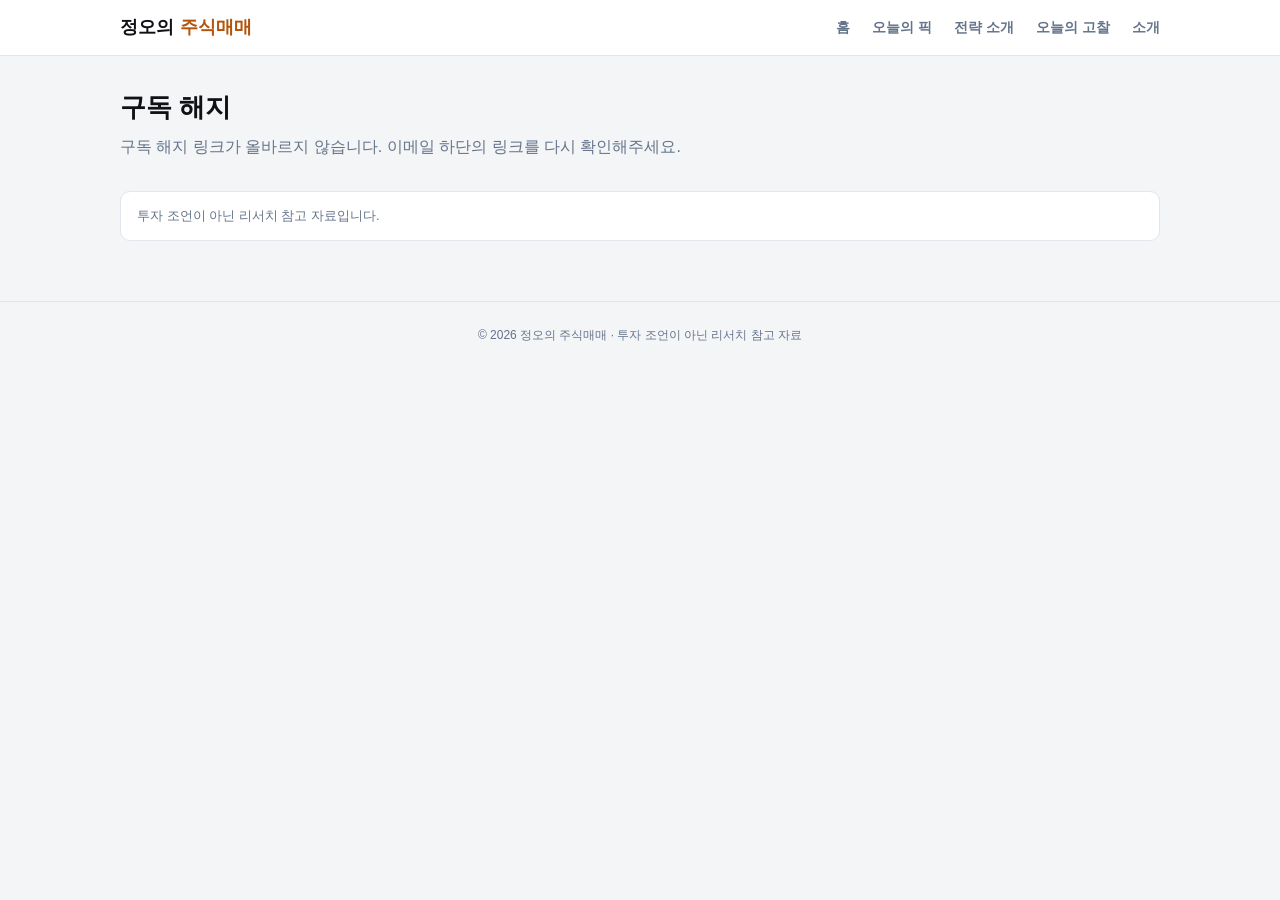
==== unsubscribe.html @ ff2b443e "이메일 구독 폼 + 구독 해지 페이지 추가 (로컬 커밋, 실배포 승인 대기) Co-Authored-By: Claude Sonnet 5 <noreply@anthropic.com>" ====
<!DOCTYPE html>
<html lang="ko">
<head>
<meta charset="utf-8">
<meta name="viewport" content="width=device-width, initial-scale=1">
<title>구독 해지 · 정오의 주식매매</title>
<link rel="stylesheet" href="styles.css">
</head>
<body>
<header class="site-header">
  <div class="nav-wrap">
    <a class="logo" href="index.html">정오의<span class="noon">주식매매</span></a>
    <ul class="nav-links">
      <li><a href="index.html">홈</a></li>
      <li><a href="index.html#picks">오늘의 픽</a></li>
      <li><a href="index.html#strategy">전략 소개</a></li>
      <li><a href="index.html#track-record">오늘의 고찰</a></li>
      <li><a href="index.html#about">소개</a></li>
    </ul>
  </div>
</header>

<main class="page">
  <h1>구독 해지</h1>
  <p class="lede" id="unsub-message">처리 중입니다...</p>

  <script>
  (function () {
    // 이메일 하단 "구독 해지" 링크가 이 페이지로 온다(?token=... 형태). 이 페이지는
    // deploy/에도 별도 정적 파일(unsubscribe.html)로 그대로 복사돼 SPA 해시 라우팅과
    // 무관하게 실제 URL로 바로 열린다 -- 이메일 링크는 실제 페이지 로드가 안전하다.
    // TODO: index.html의 구독 폼과 마찬가지로 실제 Supabase 프로젝트 값으로 채운다.
    var SUPABASE_URL = "";
    var SUPABASE_ANON_KEY = "";

    var msg = document.getElementById("unsub-message");
    var params = new URLSearchParams(location.search);
    var token = params.get("token");

    if (!token) {
      msg.textContent = "구독 해지 링크가 올바르지 않습니다. 이메일 하단의 링크를 다시 확인해주세요.";
      return;
    }
    if (!SUPABASE_URL || !SUPABASE_ANON_KEY) {
      msg.textContent = "구독 해지 기능이 아직 준비 중입니다.";
      return;
    }

    fetch(SUPABASE_URL + "/rest/v1/subscribers?unsubscribe_token=eq." + encodeURIComponent(token), {
      method: "PATCH",
      headers: {
        "Content-Type": "application/json",
        "apikey": SUPABASE_ANON_KEY,
        "Authorization": "Bearer " + SUPABASE_ANON_KEY,
        "Prefer": "return=representation",
      },
      body: JSON.stringify({ active: false }),
    })
      .then(function (res) { return res.json().then(function (rows) { return { ok: res.ok, rows: rows }; }); })
      .then(function (result) {
        if (result.ok && result.rows && result.rows.length > 0) {
          msg.textContent = "구독이 해지됐습니다. 그동안 봐주셔서 감사합니다.";
        } else {
          msg.textContent = "이미 해지됐거나 유효하지 않은 링크입니다.";
        }
      })
      .catch(function () {
        msg.textContent = "처리 중 문제가 생겼습니다. 잠시 후 다시 시도해주세요.";
      });
  })();
  </script>

  <div class="disclaimer">
    투자 조언이 아닌 리서치 참고 자료입니다.
  </div>
</main>

<footer class="site-footer">
  © 2026 정오의 주식매매 · 투자 조언이 아닌 리서치 참고 자료
</footer>
</body>
</html>
---- styles.css ----
:root {
  --bg: #f4f5f7;
  --card-bg: #ffffff;
  --card-bg-2: #fafbfc;
  --text: #0f1115;
  --muted: #64748b;
  --border: #e2e5eb;
  --up: #dc2626;
  --down: #2563eb;
  --flat: #6b7280;
  --accent: #111827;
  --brand: #b45309;
  --brand-soft: #fef3c7;
  --success: #16a34a;
  --danger: #dc2626;
  --shadow: 0 1px 2px rgba(15, 17, 21, 0.04), 0 8px 24px -12px rgba(15, 17, 21, 0.12);
  --grid-line: rgba(15, 17, 21, 0.06);
}
@media (prefers-color-scheme: dark) {
  :root {
    --bg: #0a0c10;
    --card-bg: #14171d;
    --card-bg-2: #191d24;
    --text: #e8eaed;
    --muted: #8b94a3;
    --border: #262b34;
    --up: #f87171;
    --down: #60a5fa;
    --flat: #9ca3af;
    --accent: #f3f4f6;
    --brand: #fbbf24;
    --brand-soft: #2e2408;
    --success: #4ade80;
    --danger: #f87171;
    --shadow: 0 1px 2px rgba(0, 0, 0, 0.3), 0 12px 32px -12px rgba(0, 0, 0, 0.55);
    --grid-line: rgba(255, 255, 255, 0.055);
  }
}
* { box-sizing: border-box; }
body {
  margin: 0;
  background: var(--bg);
  color: var(--text);
  font-family: -apple-system, "Segoe UI", Pretendard, "Noto Sans KR", sans-serif;
  line-height: 1.5;
  -webkit-font-smoothing: antialiased;
}
a { color: inherit; }
.num, .big, .kpi-value, td.up, td.down, td.flat, .ticker-item b {
  font-variant-numeric: tabular-nums;
  font-feature-settings: "tnum" 1;
}

/* Header / nav */
.site-header {
  position: sticky;
  top: 0;
  z-index: 10;
  background: var(--card-bg);
  border-bottom: 1px solid var(--border);
}
.nav-wrap {
  max-width: 1080px;
  margin: 0 auto;
  padding: 14px 20px;
  display: flex;
  align-items: center;
  justify-content: space-between;
  gap: 16px;
}
.logo {
  font-weight: 800;
  font-size: 18px;
  text-decoration: none;
  color: var(--text);
  display: flex;
  align-items: baseline;
  gap: 6px;
  /* 배포본(deploy/index.html)에서는 <a>가 아니라 <button data-route>로 바뀌므로
     브라우저 기본 버튼 테두리/배경을 지워 <a>였을 때와 똑같이 보이게 한다. */
  background: none;
  border: none;
  padding: 0;
  cursor: pointer;
  font-family: inherit;
}
.logo .noon { color: var(--brand); }
.nav-links {
  display: flex;
  gap: 22px;
  list-style: none;
  margin: 0;
  padding: 0;
  font-size: 14px;
}
.nav-links a, .nav-links button {
  text-decoration: none;
  color: var(--muted);
  font-weight: 600;
  white-space: nowrap;
  /* .logo와 같은 이유: 배포본에서는 <button data-route>가 된다 */
  background: none;
  border: none;
  padding: 0;
  cursor: pointer;
  font-family: inherit;
  font-size: inherit;
}
.nav-links a.active, .nav-links button.active,
.nav-links a:hover, .nav-links button:hover { color: var(--text); }

/* Ticker tape */
.ticker-tape {
  background: var(--accent);
  color: var(--bg);
  overflow: hidden;
  white-space: nowrap;
  position: relative;
}
.ticker-tape::before, .ticker-tape::after {
  content: "";
  position: absolute;
  top: 0; bottom: 0;
  width: 32px;
  z-index: 1;
  pointer-events: none;
}
.ticker-tape::before { left: 0; background: linear-gradient(90deg, var(--accent), transparent); }
.ticker-tape::after { right: 0; background: linear-gradient(270deg, var(--accent), transparent); }
.ticker-track {
  display: inline-flex;
  align-items: center;
  gap: 36px;
  padding: 8px 0;
  animation: ticker-scroll 38s linear infinite;
  will-change: transform;
}
.ticker-tape:hover .ticker-track { animation-play-state: paused; }
.ticker-item { display: inline-flex; align-items: baseline; gap: 6px; font-size: 12.5px; font-weight: 600; }
.ticker-item .ticker-label { opacity: 0.65; font-weight: 500; }
.ticker-item .up { color: #fca5a5; }
.ticker-item .down { color: #93c5fd; }
.ticker-item .flat { color: #cbd5e1; }
@keyframes ticker-scroll {
  from { transform: translateX(0); }
  to { transform: translateX(-50%); }
}
@media (prefers-reduced-motion: reduce) {
  .ticker-track { animation: none; }
}

/* Layout */
.page {
  max-width: 1080px;
  margin: 0 auto;
  padding: 32px 20px 60px;
}
h1 { font-size: 26px; margin: 0 0 8px; }
h2 { font-size: 17px; margin: 36px 0 12px; color: var(--accent); border-bottom: 1px solid var(--border); padding-bottom: 8px; }
h3 { font-size: 14px; margin: 0 0 10px; display: flex; align-items: center; gap: 6px; flex-wrap: wrap; }
p { margin: 0 0 12px; }
.muted { color: var(--muted); }
.small { font-size: 12px; font-weight: normal; }
.big { font-size: 24px; font-weight: 700; margin: 4px 0; }
.lede { font-size: 16px; color: var(--muted); max-width: 640px; }

/* Hero */
.hero {
  padding: 52px 0 0;
  text-align: center;
  position: relative;
  overflow: hidden;
  background:
    radial-gradient(ellipse 900px 420px at 50% -10%, var(--brand-soft) 0%, transparent 60%),
    linear-gradient(180deg, var(--card-bg-2) 0%, var(--bg) 100%);
  border-bottom: 1px solid var(--border);
}
.hero .badge-live {
  display: inline-flex;
  align-items: center;
  gap: 7px;
  background: var(--brand-soft);
  color: var(--brand);
  font-size: 12px;
  font-weight: 700;
  padding: 5px 14px 5px 10px;
  border-radius: 999px;
  margin-bottom: 18px;
}
.badge-live .live-dot {
  width: 7px; height: 7px;
  border-radius: 50%;
  background: var(--brand);
  box-shadow: 0 0 0 0 color-mix(in srgb, var(--brand) 60%, transparent);
  animation: live-pulse 1.8s ease-out infinite;
}
@keyframes live-pulse {
  0% { box-shadow: 0 0 0 0 color-mix(in srgb, var(--brand) 55%, transparent); }
  70% { box-shadow: 0 0 0 7px transparent; }
  100% { box-shadow: 0 0 0 0 transparent; }
}
.hero h1 { font-size: 36px; letter-spacing: -0.01em; }
.hero .lede { margin: 0 auto 28px; }
.cta-row { display: flex; gap: 12px; justify-content: center; flex-wrap: wrap; margin-bottom: 40px; }
.btn {
  display: inline-block;
  padding: 11px 22px;
  border-radius: 8px;
  text-decoration: none;
  font-weight: 700;
  font-size: 14px;
  border: 1px solid transparent;
  cursor: pointer;
  font-family: inherit;
}
.btn-primary { background: var(--accent); color: var(--bg); }
.btn-secondary { background: var(--card-bg); color: var(--text); border-color: var(--border); }

/* KPI strip */
.kpi-strip {
  display: grid;
  grid-template-columns: repeat(auto-fit, minmax(140px, 1fr));
  gap: 1px;
  background: var(--border);
  border: 1px solid var(--border);
  border-radius: 12px;
  overflow: hidden;
  margin: 0 0 8px;
  box-shadow: var(--shadow);
}
.kpi-item {
  background: var(--card-bg);
  padding: 16px 14px;
  text-align: center;
}
.kpi-label { font-size: 11.5px; color: var(--muted); font-weight: 600; margin-bottom: 6px; }
.kpi-value { font-size: 20px; font-weight: 800; letter-spacing: -0.01em; }
.kpi-value.up { color: var(--up); }
.kpi-value.down { color: var(--down); }
.kpi-sub { font-size: 11px; color: var(--muted); margin-top: 2px; }

/* Hero animated chart */
.hero-chart-wrap {
  max-width: 780px;
  margin: 0 auto;
  padding: 0 20px 8px;
}
.hero-chart {
  width: 100%;
  height: auto;
  display: block;
}
.hero-chart .grid-line { stroke: var(--grid-line); stroke-width: 1; }
.hero-chart .price-line {
  fill: none;
  stroke: var(--up);
  stroke-width: 2.5;
  stroke-linecap: round;
  stroke-linejoin: round;
  stroke-dasharray: 1000;
  stroke-dashoffset: 1000;
  animation: draw-line 2.4s ease-out forwards;
}
.hero-chart .price-area { fill: var(--up); animation: fade-in-area 2.4s ease-out forwards; opacity: 0; }
.hero-chart .price-dot {
  fill: var(--up);
  animation: dot-appear 0.4s ease-out 2.1s forwards, dot-pulse 2s ease-in-out 2.5s infinite;
  opacity: 0;
  transform-origin: center;
}
.hero-chart .price-dot-glow {
  fill: var(--up);
  opacity: 0;
  animation: glow-appear 0.4s ease-out 2.1s forwards, glow-pulse 2s ease-in-out 2.5s infinite;
  transform-origin: center;
}
@keyframes draw-line { to { stroke-dashoffset: 0; } }
@keyframes fade-in-area { to { opacity: 0.14; } }
@keyframes dot-appear { to { opacity: 1; } }
@keyframes glow-appear { to { opacity: 0.35; } }
@keyframes dot-pulse {
  0%, 100% { transform: scale(1); }
  50% { transform: scale(1.25); }
}
@keyframes glow-pulse {
  0%, 100% { transform: scale(1); opacity: 0.35; }
  50% { transform: scale(2.2); opacity: 0; }
}
@media (prefers-reduced-motion: reduce) {
  .hero-chart .price-line, .hero-chart .price-dot { animation: none; opacity: 1; stroke-dashoffset: 0; }
  .hero-chart .price-area { animation: none; opacity: 0.14; }
  .hero-chart .price-dot-glow { animation: none; opacity: 0.2; }
}

/* Cards / grid */
.card-grid { display: grid; grid-template-columns: repeat(auto-fit, minmax(220px, 1fr)); gap: 12px; }
.card {
  background: var(--card-bg);
  border: 1px solid var(--border);
  border-radius: 10px;
  padding: 16px 18px;
  box-shadow: var(--shadow);
  transition: transform 0.15s ease, box-shadow 0.15s ease;
}
.card:hover { transform: translateY(-1px); }
.feature-grid { display: grid; grid-template-columns: repeat(auto-fit, minmax(240px, 1fr)); gap: 16px; margin: 24px 0; }
.feature-card { background: var(--card-bg); border: 1px solid var(--border); border-radius: 12px; padding: 20px; box-shadow: var(--shadow); }
.feature-card .num { font-size: 12px; font-weight: 800; color: var(--brand); }
.feature-card h3 { font-size: 15px; margin: 6px 0 6px; }
.feature-card p { color: var(--muted); font-size: 13px; margin: 0; }

/* Tables */
.table-wrap { overflow-x: auto; border-radius: 10px; box-shadow: var(--shadow); }
table { width: 100%; border-collapse: collapse; background: var(--card-bg); border-radius: 10px; overflow: hidden; font-size: 13px; }
th, td { text-align: left; padding: 9px 10px; border-bottom: 1px solid var(--border); }
th {
  color: var(--muted);
  font-weight: 700;
  font-size: 11px;
  text-transform: uppercase;
  letter-spacing: 0.02em;
  background: var(--card-bg-2);
  position: sticky;
  top: 0;
}
tbody tr { transition: background-color 0.1s ease; }
tbody tr:hover { background: var(--card-bg-2); }
tbody tr:last-child td { border-bottom: none; }
.up { color: var(--up); font-weight: 600; }
.down { color: var(--down); font-weight: 600; }
.flat { color: var(--flat); }

/* Badges */
.badge { display: inline-block; padding: 2px 8px; border-radius: 999px; font-size: 11px; font-weight: 600; }
.badge-hit { background: #dcfce7; color: #166534; }
.badge-partial { background: #fef9c3; color: #854d0e; }
.badge-fail { background: #fee2e2; color: #991b1b; }
.badge-etc { background: #e5e7eb; color: #374151; }
@media (prefers-color-scheme: dark) {
  .badge-hit { background: #14532d; color: #bbf7d0; }
  .badge-partial { background: #713f12; color: #fef08a; }
  .badge-fail { background: #7f1d1d; color: #fecaca; }
  .badge-etc { background: #374151; color: #e5e7eb; }
}

.reason-list { margin: 6px 0 0; padding-left: 16px; }
.reason-list li { margin-bottom: 2px; }

.progress-track { position: relative; height: 6px; background: var(--border); border-radius: 999px; margin: 10px 0 2px; overflow: visible; }
.progress-fill { position: absolute; top: 0; left: 0; height: 100%; border-radius: 999px; }
.bar-fill-up { background: var(--up); }
.bar-fill-down { background: var(--down); }
.progress-zero { position: absolute; top: -2px; width: 2px; height: 10px; background: var(--text); opacity: 0.4; }
.progress-labels { display: flex; justify-content: space-between; margin: 2px 0 0; }

/* Flip cards ("오늘 12시 추천종목") */
.flip-instructions { margin: -6px 0 14px; }
.flip-scene .card-grid { align-items: stretch; }
.card.flip-card {
  background: none;
  border: none;
  box-shadow: none;
  padding: 0;
  cursor: pointer;
}
.card.flip-card:hover { transform: none; }
.flip-card-inner {
  position: relative;
  height: 260px;
  transition: transform 0.6s cubic-bezier(0.4, 0.2, 0.2, 1);
  transform-style: preserve-3d;
}
.flip-card.flipped .flip-card-inner { transform: rotateY(180deg); }
.flip-face {
  position: absolute;
  inset: 0;
  backface-visibility: hidden;
  -webkit-backface-visibility: hidden;
  border: 1px solid var(--border);
  border-radius: 10px;
  background: var(--card-bg);
  box-shadow: var(--shadow);
  padding: 16px 18px;
  overflow-y: auto;
}
.flip-front {
  display: flex;
  flex-direction: column;
  align-items: flex-start;
  justify-content: center;
  gap: 4px;
}
.flip-front h3 { margin: 0; }
.flip-back { transform: rotateY(180deg); }
.flip-hint {
  margin: 10px 0 0;
  padding-top: 8px;
  border-top: 1px dashed var(--border);
  width: 100%;
  opacity: 0.75;
}
.flip-card:focus-visible { outline: 2px solid var(--brand); outline-offset: 3px; border-radius: 10px; }
@media (prefers-reduced-motion: reduce) {
  .flip-card-inner { transition: none; }
}

/* Steps (strategy page) */
.step-list { counter-reset: step; list-style: none; margin: 24px 0; padding: 0; }
.step-list li {
  counter-increment: step;
  position: relative;
  padding: 0 0 24px 44px;
  border-left: 2px solid var(--border);
  margin-left: 14px;
}
.step-list li:last-child { border-left-color: transparent; padding-bottom: 0; }
.step-list li::before {
  content: counter(step);
  position: absolute;
  left: -15px;
  top: 0;
  width: 28px;
  height: 28px;
  border-radius: 50%;
  background: var(--accent);
  color: var(--bg);
  font-size: 13px;
  font-weight: 700;
  display: flex;
  align-items: center;
  justify-content: center;
}
.step-list h3 { margin-bottom: 4px; }
.step-list p { color: var(--muted); font-size: 14px; margin: 0; }

/* Disclaimer */
.disclaimer {
  margin-top: 32px;
  padding: 14px 16px;
  background: var(--card-bg);
  border: 1px solid var(--border);
  border-radius: 10px;
  font-size: 13px;
  color: var(--muted);
}

/* Email subscribe */
.subscribe-box {
  background: var(--card-bg);
  border: 1px solid var(--border);
  border-radius: 14px;
  padding: 32px 28px;
  margin: 32px 0;
  box-shadow: var(--shadow);
  text-align: center;
}
.subscribe-box h2 { margin: 0 0 8px; border: none; padding: 0; }
.subscribe-box p { color: var(--muted); font-size: 14px; max-width: 460px; margin: 0 auto 18px; }
.subscribe-form {
  display: flex;
  gap: 10px;
  justify-content: center;
  flex-wrap: wrap;
  max-width: 440px;
  margin: 0 auto;
}
.subscribe-form input[type="email"] {
  flex: 1 1 240px;
  padding: 11px 16px;
  border-radius: 8px;
  border: 1px solid var(--border);
  background: var(--bg);
  color: var(--text);
  font-size: 14px;
  font-family: inherit;
}
.subscribe-form input[type="email"]:focus { outline: 2px solid var(--brand); outline-offset: 1px; }
.subscribe-form button {
  padding: 11px 22px;
  border-radius: 8px;
  border: none;
  background: var(--accent);
  color: var(--bg);
  font-weight: 700;
  font-size: 14px;
  cursor: pointer;
  font-family: inherit;
}
.subscribe-form button:disabled { opacity: 0.6; cursor: default; }
.subscribe-status { margin: 12px 0 0; font-size: 13px; min-height: 18px; }
.subscribe-status.ok { color: var(--success); }
.subscribe-status.err { color: var(--danger); }

/* Data source strip */
.source-strip {
  display: flex;
  flex-wrap: wrap;
  justify-content: center;
  gap: 10px 22px;
  padding: 22px 20px;
  margin: 8px 0 0;
  border-top: 1px solid var(--border);
  border-bottom: 1px solid var(--border);
  background: var(--card-bg-2);
}
.source-strip span {
  font-size: 11.5px;
  font-weight: 700;
  color: var(--muted);
  letter-spacing: 0.02em;
  white-space: nowrap;
}

/* Footer */
.site-footer {
  border-top: 1px solid var(--border);
  padding: 24px 20px 40px;
  text-align: center;
  color: var(--muted);
  font-size: 12px;
}

@media (max-width: 640px) {
  .nav-wrap { flex-wrap: wrap; }
  .nav-links { gap: 10px 14px; font-size: 12px; width: 100%; }
  .hero h1 { font-size: 26px; }
  .kpi-strip { grid-template-columns: repeat(2, 1fr); }
  .kpi-value { font-size: 17px; }
  .ticker-item { font-size: 11.5px; }
}
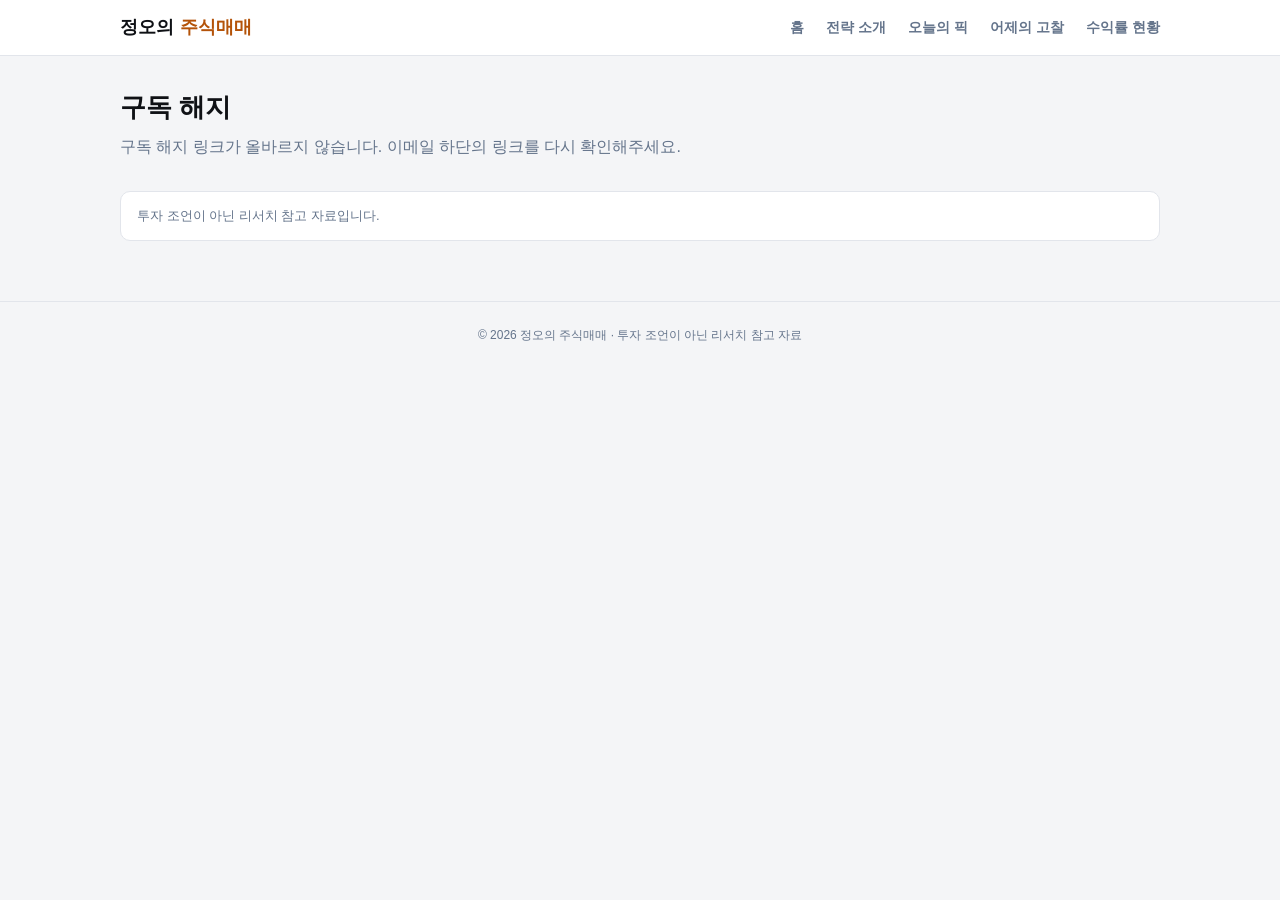
==== commit 4bac3cab: "내비게이션 SyntaxError 버그 수정 + 구조 개편 + 홈 히어로 영상 + 수익률 현황 코스믹 디자인 - picks.html 주석의 리터럴 <footer> 텍스트가 build" ====
--- a/unsubscribe.html
+++ b/unsubscribe.html
@@ -12,10 +12,10 @@
     <a class="logo" href="index.html">정오의<span class="noon">주식매매</span></a>
     <ul class="nav-links">
       <li><a href="index.html">홈</a></li>
+      <li><a href="index.html#strategy">전략 소개</a></li>
       <li><a href="index.html#picks">오늘의 픽</a></li>
-      <li><a href="index.html#strategy">전략 소개</a></li>
-      <li><a href="index.html#track-record">오늘의 고찰</a></li>
-      <li><a href="index.html#about">소개</a></li>
+      <li><a href="index.html#track-record">어제의 고찰</a></li>
+      <li><a href="index.html#about">수익률 현황</a></li>
     </ul>
   </div>
 </header>
--- a/styles.css
+++ b/styles.css
@@ -239,6 +239,175 @@
 .kpi-value.down { color: var(--down); }
 .kpi-sub { font-size: 11px; color: var(--muted); margin-top: 2px; }
 
+/* Eyebrow label (섹션 제목 위 작은 라벨) */
+.eyebrow {
+  display: inline-block;
+  font-size: 11.5px;
+  font-weight: 800;
+  letter-spacing: 0.04em;
+  color: var(--brand);
+  background: var(--brand-soft);
+  padding: 4px 12px;
+  border-radius: 999px;
+}
+
+/* Proof strip (실측 지표, hero 아래) — 없는 사용자 수·수상 내역을 지어내지 않고
+   이 프로젝트가 실제로 가진 수치(섹터 수/누적 예측 건수/갱신 주기)만 보여준다. */
+.proof-strip {
+  display: grid;
+  grid-template-columns: repeat(4, 1fr);
+  max-width: 780px;
+  margin: 0 auto;
+  padding: 0 20px 44px;
+}
+.proof-item { padding: 0 16px; text-align: center; border-left: 1px solid var(--border); transition: transform 0.2s ease; }
+.proof-item:first-child { border-left: none; }
+.proof-item:hover { transform: translateY(-2px); }
+.proof-value { font-size: 26px; font-weight: 800; color: var(--text); letter-spacing: -0.01em; font-variant-numeric: tabular-nums; transition: color 0.2s ease; }
+.proof-item:hover .proof-value { color: var(--brand); }
+.proof-label { font-size: 12px; color: var(--muted); margin-top: 4px; line-height: 1.4; }
+
+/* Scroll reveal + hover lift (2026-09-14, 사용자 피드백 "AI가 만든 것 같다, 역동적이게
+   해달라") — 정적으로 한 번에 다 보여주지 않고, 스크롤해서 실제로 보일 때 올라오면서
+   나타나게 하고 숫자는 세는 애니메이션을 준다. prefers-reduced-motion이면 즉시 다 보여준다. */
+.reveal {
+  opacity: 0;
+  transform: translateY(20px);
+  transition: opacity 0.7s ease, transform 0.7s ease;
+}
+.reveal.is-visible { opacity: 1; transform: translateY(0); }
+@media (prefers-reduced-motion: reduce) {
+  .reveal { opacity: 1; transform: none; transition: none; }
+}
+
+.feature-card, .kpi-item {
+  transition: transform 0.2s ease, box-shadow 0.2s ease, border-color 0.2s ease, background 0.15s ease;
+}
+.feature-card:hover { transform: translateY(-3px); box-shadow: 0 10px 28px -14px rgba(0,0,0,0.35); border-color: var(--brand); }
+.kpi-item:hover { background: var(--card-bg-2); }
+
+/* Cosmic panel ("수익률 현황" 페이지, 2026-09-17 사용자 요청 "조금 더 고급스러운 디자인으로,
+   3D적으로 인터스텔라 느낌나게, 모델이 하나 있으면 좋겠어"). 실제 사람 사진은 만들 수 없어서
+   (허위 인물 이미지가 될 위험) 대신 우주비행사 실루엣 SVG를 그렸다 -- "인터스텔라" 무드에도
+   더 잘 맞는다고 판단. 이 패널은 사이트 라이트/다크 모드와 무관하게 항상 같은 우주 배경을
+   유지하는 의도적 단일 톤 구간이다(히어로 영상과 같은 방식) -- var(--brand)만 사이트
+   아이덴티티 색과 연결한다. */
+.cosmic-panel {
+  position: relative;
+  overflow: hidden;
+  border-radius: 24px;
+  padding: 40px 32px;
+  margin: 24px 0 32px;
+  background:
+    radial-gradient(ellipse 700px 400px at 85% 20%, rgba(180, 83, 9, 0.18), transparent 60%),
+    linear-gradient(160deg, #05060a 0%, #0b0e16 55%, #05060a 100%);
+  box-shadow: 0 30px 80px -30px rgba(0, 0, 0, 0.6), inset 0 0 0 1px rgba(251, 191, 36, 0.12);
+  color: #e8eaed;
+}
+.cosmic-starfield {
+  position: absolute;
+  inset: 0;
+  opacity: 0.8;
+  background-image:
+    radial-gradient(1.6px 1.6px at 12% 22%, #fff, transparent),
+    radial-gradient(1.2px 1.2px at 28% 68%, #fff, transparent),
+    radial-gradient(1.8px 1.8px at 45% 15%, #fff, transparent),
+    radial-gradient(1.2px 1.2px at 62% 42%, #fff, transparent),
+    radial-gradient(1.5px 1.5px at 78% 78%, #fff, transparent),
+    radial-gradient(1.1px 1.1px at 88% 30%, #fff, transparent),
+    radial-gradient(1.4px 1.4px at 35% 85%, #fff, transparent),
+    radial-gradient(1.1px 1.1px at 8% 55%, #fff, transparent),
+    radial-gradient(1.6px 1.6px at 95% 60%, #fff, transparent),
+    radial-gradient(1.2px 1.2px at 55% 55%, #fff, transparent);
+  background-repeat: repeat;
+  background-size: 340px 260px;
+  animation: cosmic-twinkle 6s ease-in-out infinite;
+}
+@keyframes cosmic-twinkle { 0%, 100% { opacity: 0.55; } 50% { opacity: 0.95; } }
+.cosmic-glow {
+  position: absolute;
+  border-radius: 50%;
+  filter: blur(40px);
+  pointer-events: none;
+}
+.cosmic-glow-a { width: 260px; height: 260px; right: -60px; top: -60px; background: radial-gradient(circle, rgba(251, 191, 36, 0.35), transparent 70%); }
+.cosmic-glow-b { width: 200px; height: 200px; left: 10%; bottom: -80px; background: radial-gradient(circle, rgba(180, 83, 9, 0.28), transparent 70%); }
+.cosmic-figure {
+  position: absolute;
+  right: 4%;
+  bottom: 0;
+  height: 92%;
+  width: auto;
+  opacity: 0.92;
+  filter: drop-shadow(0 20px 30px rgba(0, 0, 0, 0.5));
+  animation: cosmic-float 5s ease-in-out infinite;
+  transform-style: preserve-3d;
+}
+@keyframes cosmic-float {
+  0%, 100% { transform: translateY(0) rotateZ(-1.5deg) rotateY(6deg); }
+  50% { transform: translateY(-14px) rotateZ(1.5deg) rotateY(-6deg); }
+}
+.cosmic-content { position: relative; z-index: 1; max-width: 640px; }
+.cosmic-content .eyebrow { background: rgba(251, 191, 36, 0.15); color: #fbbf24; }
+.cosmic-heading { color: #fff; border: none; margin: 10px 0 20px; font-size: 22px; letter-spacing: -0.01em; }
+.cosmic-stat-row { display: flex; flex-wrap: wrap; gap: 14px; }
+.cosmic-stat {
+  flex: 1 1 130px;
+  background: rgba(255, 255, 255, 0.04);
+  border: 1px solid rgba(251, 191, 36, 0.18);
+  border-radius: 14px;
+  padding: 16px 14px;
+  transition: transform 0.25s ease, box-shadow 0.25s ease, border-color 0.25s ease;
+}
+.cosmic-stat:hover {
+  transform: perspective(600px) rotateX(6deg) translateY(-3px);
+  border-color: rgba(251, 191, 36, 0.5);
+  box-shadow: 0 16px 30px -14px rgba(251, 191, 36, 0.35);
+}
+.cosmic-stat-label { font-size: 11.5px; color: #9aa1ad; font-weight: 600; margin-bottom: 6px; }
+.cosmic-stat-value { font-size: 26px; font-weight: 800; color: #fff; font-variant-numeric: tabular-nums; text-shadow: 0 0 18px rgba(251, 191, 36, 0.35); }
+.cosmic-stat-value.up { color: #fca5a5; }
+.cosmic-stat-value.down { color: #93c5fd; }
+.cosmic-stat-unit { font-size: 14px; font-weight: 700; color: #9aa1ad; margin-left: 2px; }
+@media (prefers-reduced-motion: reduce) {
+  .cosmic-starfield, .cosmic-figure { animation: none; }
+}
+@media (max-width: 640px) {
+  .cosmic-figure { display: none; }
+  .cosmic-content { max-width: 100%; }
+}
+
+/* 전략별 적중/실패 집계는 보조 정보라 details/summary로 접어둔다 */
+.legacy-details { margin: 24px 0; }
+.legacy-details summary {
+  cursor: pointer;
+  font-weight: 700;
+  font-size: 14px;
+  color: var(--muted);
+  padding: 12px 16px;
+  background: var(--card-bg);
+  border: 1px solid var(--border);
+  border-radius: 10px;
+}
+.legacy-details[open] summary { border-radius: 10px 10px 0 0; margin-bottom: 0; }
+.legacy-details > *:not(summary) { margin-left: 4px; }
+
+/* Hero showcase video (2026-09-17, 사용자 요청 "웹페이지에 동영상 하나 들어가야지, 고급스럽게") */
+.hero-video-frame {
+  max-width: 300px;
+  margin: 8px auto 36px;
+  aspect-ratio: 9 / 16;
+  border-radius: 28px;
+  overflow: hidden;
+  background: var(--card-bg);
+  position: relative;
+  box-shadow:
+    0 24px 60px -20px rgba(0, 0, 0, 0.45),
+    0 0 0 1px var(--border),
+    0 0 48px -12px color-mix(in srgb, var(--brand) 40%, transparent);
+}
+.hero-video { width: 100%; height: 100%; object-fit: cover; display: block; }
+
 /* Hero animated chart */
 .hero-chart-wrap {
   max-width: 780px;
@@ -290,6 +459,23 @@
   .hero-chart .price-line, .hero-chart .price-dot { animation: none; opacity: 1; stroke-dashoffset: 0; }
   .hero-chart .price-area { animation: none; opacity: 0.14; }
   .hero-chart .price-dot-glow { animation: none; opacity: 0.2; }
+}
+
+/* Hero candlestick chart (나스닥100 실제 1일봉, 2026-09-14 신설 -- 사용자 요청
+   "1일봉으로 해줘"/"나스닥". 조회 실패 시엔 위 .price-line 장식용 SVG로 폴백한다. */
+.hero-candles .candle {
+  transform-box: fill-box;
+  transform-origin: center;
+  opacity: 0;
+  transform: scaleY(0.25);
+  animation: candle-in 0.5s ease-out forwards;
+}
+.hero-candles .candle line { stroke-width: 1.6; }
+.hero-candles .candle-up line, .hero-candles .candle-up rect { stroke: var(--up); fill: var(--up); }
+.hero-candles .candle-down line, .hero-candles .candle-down rect { stroke: var(--down); fill: var(--down); }
+@keyframes candle-in { to { opacity: 1; transform: scaleY(1); } }
+@media (prefers-reduced-motion: reduce) {
+  .hero-candles .candle { animation: none; opacity: 1; transform: none; }
 }
 
 /* Cards / grid */
@@ -527,4 +713,8 @@
   .kpi-strip { grid-template-columns: repeat(2, 1fr); }
   .kpi-value { font-size: 17px; }
   .ticker-item { font-size: 11.5px; }
-}
+  .proof-strip { grid-template-columns: repeat(2, 1fr); row-gap: 20px; }
+  .proof-item { border-left: none; border-top: 1px solid var(--border); padding-top: 16px; }
+  .proof-item:nth-child(1), .proof-item:nth-child(2) { border-top: none; padding-top: 0; }
+  .proof-value { font-size: 21px; }
+}
